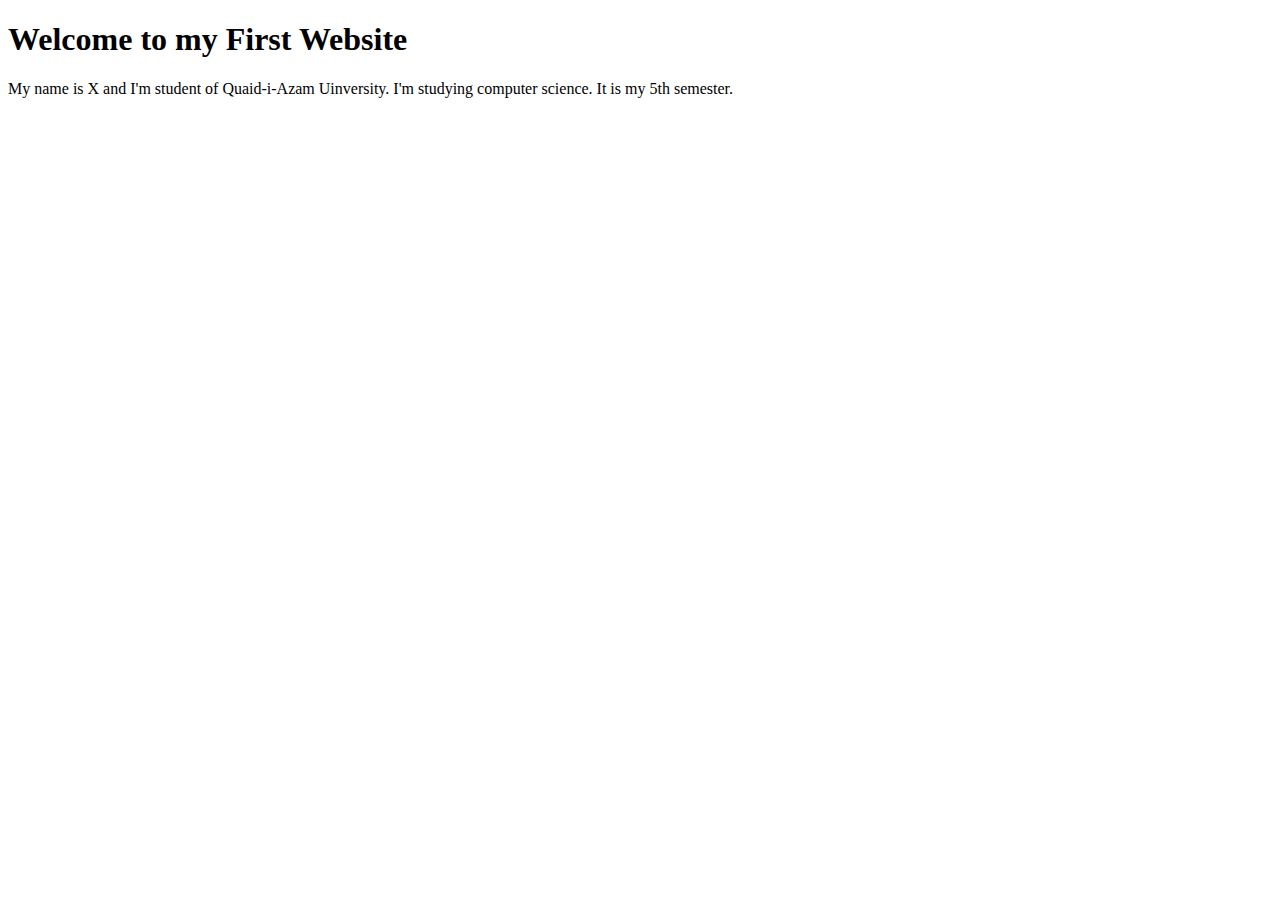
==== lab1/index.html @ 8019484c "initialcommit" ====
<!DOCTYPE html>
<html lang="en">
  <head>
    <meta charset="UTF-8" />
    <meta name="viewport" content="width=<device-width>, initial-scale=1.0" />
    <title>Document</title>
  </head>
  <body>
    <h1>Welcome to my First Website</h1>
    <p>
      My name is X and I'm student of Quaid-i-Azam Uinversity. I'm studying
      computer science. It is my 5th semester.
    </p>
  </body>
</html>
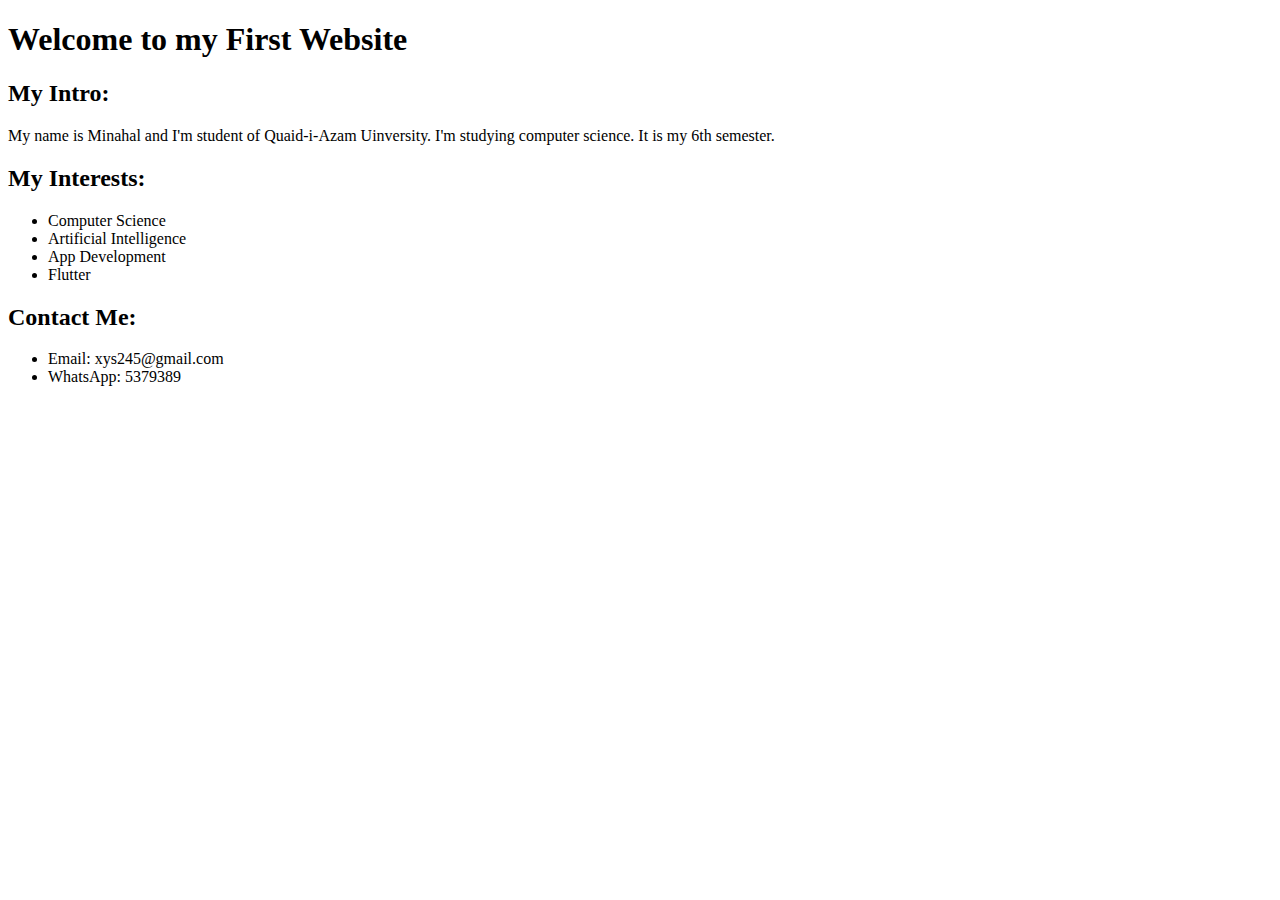
==== commit 11b7b68f: "second Commit" ====
--- a/lab1/index.html
+++ b/lab1/index.html
@@ -7,9 +7,34 @@
   </head>
   <body>
     <h1>Welcome to my First Website</h1>
+    <h2>My Intro:</h2>
     <p>
-      My name is X and I'm student of Quaid-i-Azam Uinversity. I'm studying
-      computer science. It is my 5th semester.
+      My name is Minahal and I'm student of Quaid-i-Azam Uinversity. I'm studying
+      computer science. It is my 6th semester.
     </p>
+    <h2>My Interests:</h2>
+    <ul>
+        <li>
+            Computer Science
+        </li>
+        <li>
+            Artificial Intelligence
+        </li>
+        <li>
+            App Development
+        </li>
+        <li>
+            Flutter
+        </li>
+    </ul>
+    <h2>Contact Me:</h2>
+    <ul>
+        <li>
+            Email: xys245@gmail.com
+        </li>
+        <li>
+            WhatsApp: 5379389
+        </li>
+    </ul>
   </body>
 </html>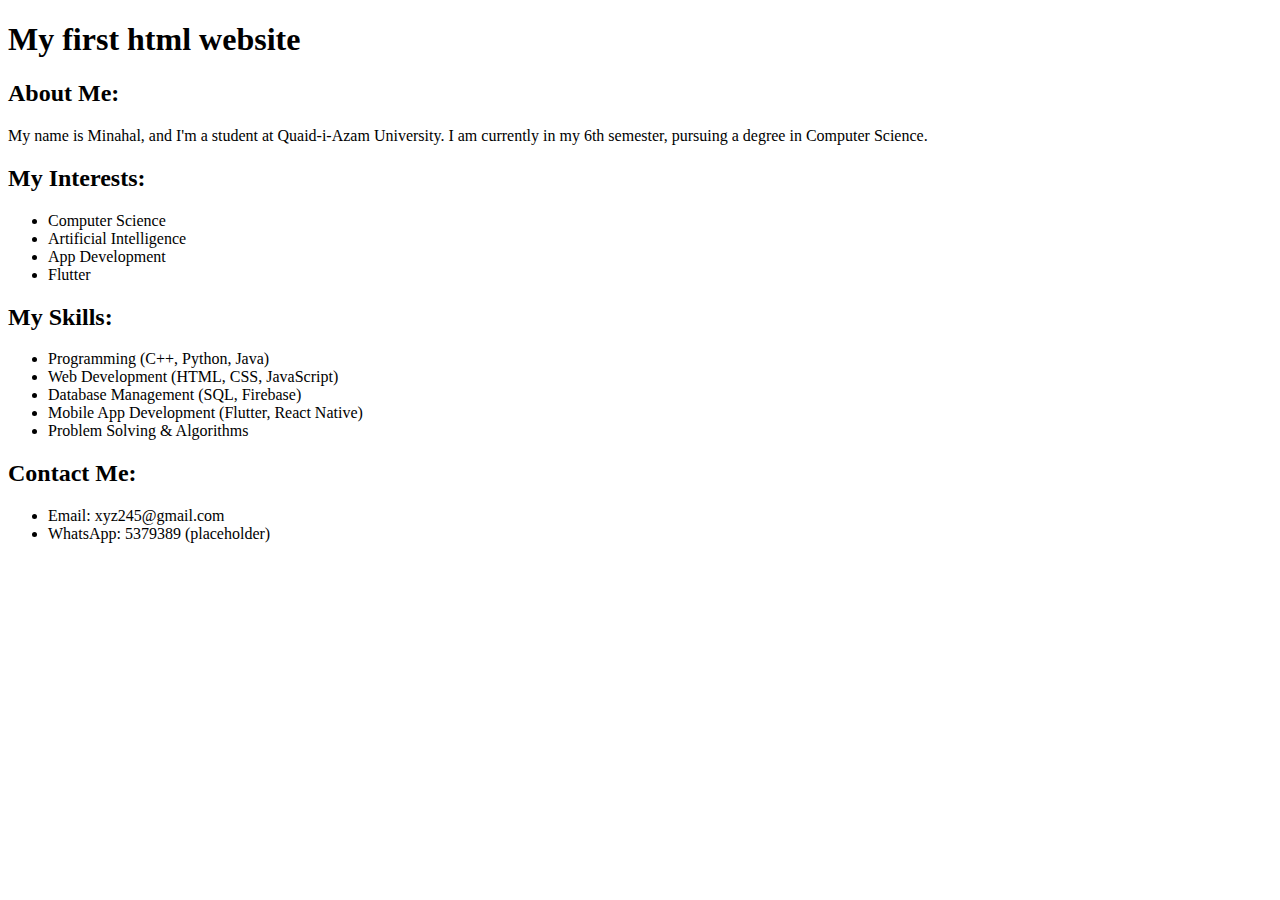
==== commit 6d299e04: "third commit" ====
--- a/lab1/index.html
+++ b/lab1/index.html
@@ -2,39 +2,38 @@
 <html lang="en">
   <head>
     <meta charset="UTF-8" />
-    <meta name="viewport" content="width=<device-width>, initial-scale=1.0" />
-    <title>Document</title>
+    <meta name="viewport" content="width=device-width, initial-scale=1.0" />
+    <title>My First Website</title>
   </head>
   <body>
-    <h1>Welcome to my First Website</h1>
-    <h2>My Intro:</h2>
+    <h1>My first html website</h1>
+    
+    <h2>About Me:</h2>
     <p>
-      My name is Minahal and I'm student of Quaid-i-Azam Uinversity. I'm studying
-      computer science. It is my 6th semester.
+      My name is Minahal, and I'm a student at Quaid-i-Azam University. I am currently in my 6th semester, pursuing a degree in Computer Science.
     </p>
+    
     <h2>My Interests:</h2>
     <ul>
-        <li>
-            Computer Science
-        </li>
-        <li>
-            Artificial Intelligence
-        </li>
-        <li>
-            App Development
-        </li>
-        <li>
-            Flutter
-        </li>
+      <li>Computer Science</li>
+      <li>Artificial Intelligence</li>
+      <li>App Development</li>
+      <li>Flutter</li>
     </ul>
+    
+    <h2>My Skills:</h2>
+    <ul>
+      <li>Programming (C++, Python, Java)</li>
+      <li>Web Development (HTML, CSS, JavaScript)</li>
+      <li>Database Management (SQL, Firebase)</li>
+      <li>Mobile App Development (Flutter, React Native)</li>
+      <li>Problem Solving & Algorithms</li>
+    </ul>
+
     <h2>Contact Me:</h2>
     <ul>
-        <li>
-            Email: xys245@gmail.com
-        </li>
-        <li>
-            WhatsApp: 5379389
-        </li>
+      <li>Email: xyz245@gmail.com</li>
+      <li>WhatsApp: 5379389 (placeholder)</li>
     </ul>
   </body>
-</html>+</html>
